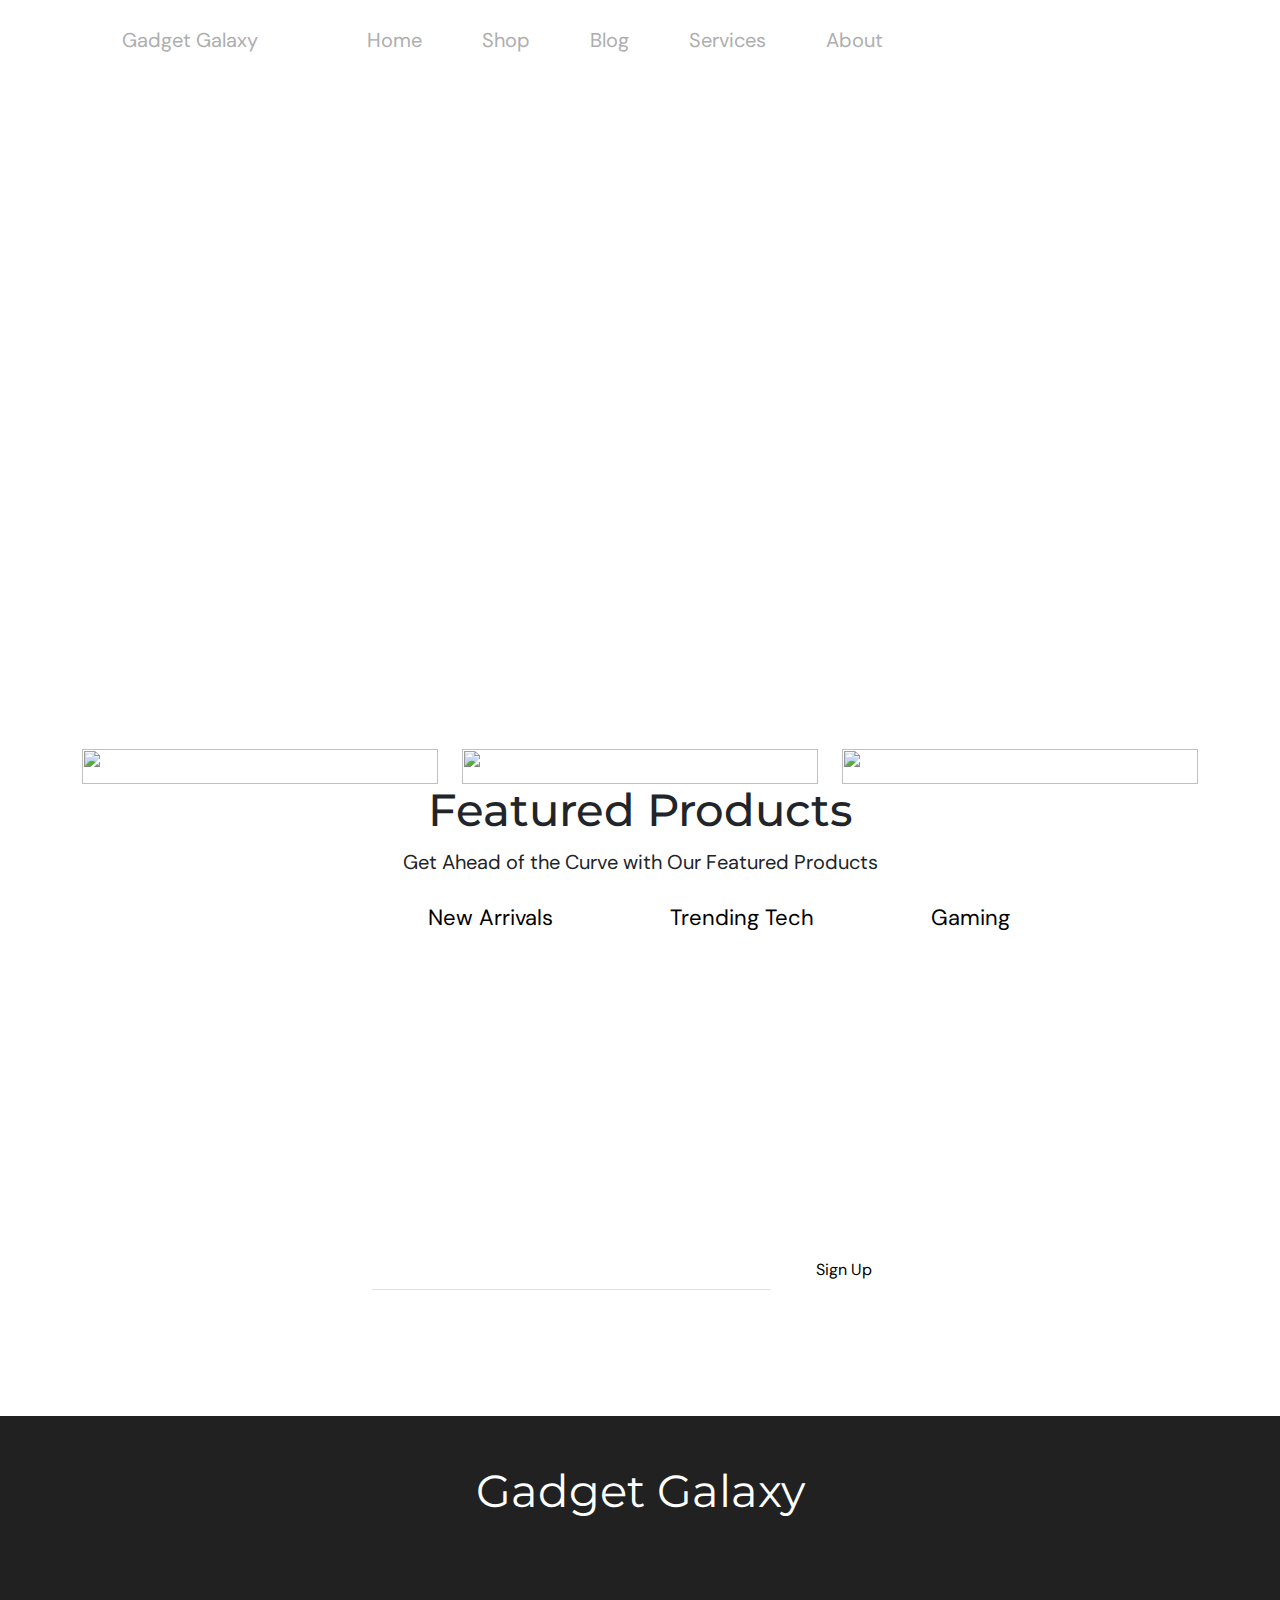
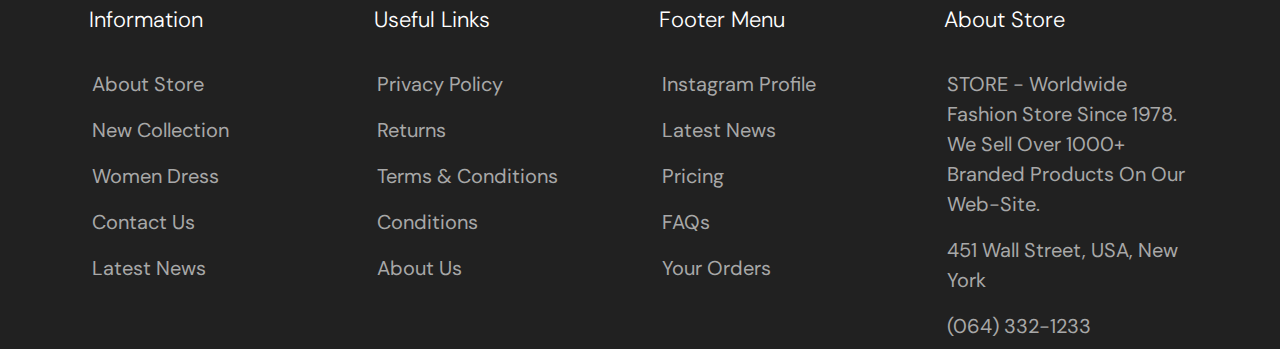
==== index.html @ be68fb48 "first commit" ====
<!doctype html>
<html lang="en">
  <head>
    <meta charset="utf-8">
    <meta name="viewport" content="width=device-width, initial-scale=1">
    <title>gadget_galaxy</title>
    <!-- bootstrap css -->
    <link href="https://cdn.jsdelivr.net/npm/bootstrap@5.3.3/dist/css/bootstrap.min.css" rel="stylesheet" integrity="sha384-QWTKZyjpPEjISv5WaRU9OFeRpok6YctnYmDr5pNlyT2bRjXh0JMhjY6hW+ALEwIH" crossorigin="anonymous">
    <!-- font awesome css -->
    <link rel="stylesheet" href="https://cdnjs.cloudflare.com/ajax/libs/font-awesome/6.5.2/css/all.min.css" integrity="sha512-SnH5WK+bZxgPHs44uWIX+LLJAJ9/2PkPKZ5QiAj6Ta86w+fsb2TkcmfRyVX3pBnMFcV7oQPJkl9QevSCWr3W6A==" crossorigin="anonymous" referrerpolicy="no-referrer" />
    <!-- owl carousel css -->
    <link rel="stylesheet" href="https://cdnjs.cloudflare.com/ajax/libs/OwlCarousel2/2.3.4/assets/owl.carousel.min.css" integrity="sha512-tS3S5qG0BlhnQROyJXvNjeEM4UpMXHrQfTGmbQ1gKmelCxlSEBUaxhRBj/EFTzpbP4RVSrpEikbmdJobCvhE3g==" crossorigin="anonymous" referrerpolicy="no-referrer" />
    <link rel="stylesheet" href="https://cdnjs.cloudflare.com/ajax/libs/OwlCarousel2/2.3.4/assets/owl.theme.default.min.css" integrity="sha512-sMXtMNL1zRzolHYKEujM2AqCLUR9F2C4/05cdbxjjLSRvMQIciEPCQZo++nk7go3BtSuK9kfa/s+a4f4i5pLkw==" crossorigin="anonymous" referrerpolicy="no-referrer" />
    <!-- mega menu css -->
    <link rel="stylesheet" href="css/mega_menu.css">
    <!-- main css -->
    <link rel="stylesheet" href="css/stylesheet.css">
  </head>
  <body>
    <div id="main">
        <div class="hero-page">
          
          <div id="myOverlay" class="header-overlay">
            <div class="overlay-close-btn" onclick="closeSearch()">
              <span>X</span>
            </div>
            <div class="overlay-content">
              <div class="container-fluid">
                <form class="d-flex overlay-search" role="search">
                  <input class="form-control me-2" type="search" placeholder="Search for products" aria-label="Search">
                  <button class="btn btn-outline-success basic-button" type="submit">Search</button>
                </form>
              </div>
            </div>
          </div>

          <header class="header">
            <div class="container">
             <div class="basic-menu-custom">
              <div class="row">
                <div class="menu col-9">
                  <nav class="nav-custom">
                    <ul>
                      <li><a href="index.html">Gadget Galaxy</a></li>
                      <li><a href="index.html">Home</a></li>
                      <li class="mega-drop-down" style="z-index: 50;"><a href="#">Shop</a>
                        <div class="animated fadeIn mega-menu ">
                          <div class="mega-menu-wrap">
                            <div class="container">
                             <div class="mega-menu-content-wrapper">
                               <div class="row">
                            
                                <div class="col-3 mega-menu-block">
                                  <h4 class="row mega-title">Shop List</h4>
                                <ul class="icon-des nav flex-column">
                                  <li><a href="#">Shop Category</a></li> 
                                  <li><a href="#">Web Cameras</a></li>                                 
                                  <li><a href="#">New Categories</a></li>
                                  <li><a href="#">Games & Videos</a></li>
                                  <li><a href="#">Home Smart</a></li>
                                </ul>
                                </div>
                                <div class="col-3 mega-menu-block">
                              <h4 class="row mega-title">More Pages</h4>
                                <ul class="icon-des nav flex-column">
                                  <li><a href="#">Cart</a></li> 
                                  <li><a href="#">Compare</a></li>                                 
                                  <li><a href="#">Wishlist</a></li>
                                  <li><a href="#">Search</a></li>
                                  <li><a href="#">My Account</a></li>
                                </ul>
                                </div>
                              
                                <div class="col-6 mega-menu-block">
                                <h4 class="row mega-title">Feature</h4>
                                  <div class="mega-menu-image-wrapper">
                                    <img class="img-responsive" src="images/mega_menu_img_02.webp">
                                  </div>
                                </div>


                               </div>
                             </div>
                            </div>
                          </div>	
                        </div>
                      </li>
                      <li><a href="blog.html">Blog</a></li>
                      <li><a href="services.html">Services</a></li>
                      <li><a href="#">About</a></li>
                    </ul>
                  </nav>
                  
                </div>

                <div class="icons col-3">
                  <a href="#" class="search-icon" style="cursor: pointer;" onclick="openSearch()"><i class="fa-solid fa-magnifying-glass"></i></a>
                  <a href="#"><i class="fa-regular fa-heart"></i></a>
                  <a href="#"><i class="fa-solid fa-cart-shopping"></i></a>
                </div>
              </div>
             </div>
             <div class="offcanvas-custom">
              <nav class="navbar">
                <div class="container-fluid">
                  <a class="navbar-brand offcanvas-logo" href="#">Gadget Galaxy</a>
                  <button class="navbar-toggler menu-bar-button" type="button" data-bs-toggle="offcanvas" data-bs-target="#offcanvasNavbar" aria-controls="offcanvasNavbar" aria-label="Toggle navigation">
                    <i class="fa-solid fa-bars" style="color: #ffffff;"></i>
                  </button>
                  <div class="offcanvas offcanvas-end" tabindex="-1" id="offcanvasNavbar" aria-labelledby="offcanvasNavbarLabel">
                    <div class="offcanvas-header">
                      <h5 class="offcanvas-title" id="offcanvasNavbarLabel">Menu</h5>
                      <button type="button" class="btn-close" data-bs-dismiss="offcanvas" aria-label="Close"></button>
                    </div>
                    <div class="offcanvas-body offcanvas-body-custom">
                      <ul class="navbar-nav justify-content-end flex-grow-1 pe-3">
                        <li class="nav-item">
                          <a class="nav-link active" aria-current="page" href="#">Home</a>
                        </li>
                        <li class="nav-item">
                          <a class="nav-link active" href="#">Shop</a>
                        </li>
                        <li class="nav-item">
                          <a class="nav-link active" href="#">Blog</a>
                        </li>
                        <li class="nav-item">
                          <a class="nav-link active" href="#">Pages</a>
                        </li>
                        <li class="nav-item">
                          <a class="nav-link active" href="#">About</a>
                        </li>
                        <li><a href="#" class="search-icon" style="cursor: pointer;" onclick="openSearch()"><i class="fa-solid fa-magnifying-glass"></i> Search</a>
                        </li>
                        <li><a href="#"><i class="fa-regular fa-heart"></i>Wishlist</a>
                        </li>
                        <li><a href="#"><i class="fa-solid fa-cart-shopping"></i>Cart Items</a>
                        </li>
                      </ul>
                      <!-- <form class="d-flex mt-3" role="search">
                        <input class="form-control me-2" type="search" placeholder="Search" aria-label="Search">
                        <button class="btn btn-outline-success" type="submit">Search</button>
                      </form> -->
                    </div>
                  </div>
                </div>
              </nav>
             </div>
            </div>
          </header>


          <!-- <div class="banner">
            <div class="container">
              <div class="row">
                <div class="banner-block col-6">
                  <div class="banner-block-wrapper first-banner-wrapper">
                    <img src="images/banner_01.png" alt="">
                  </div>
                </div>
                <div class="banner-block col-6">
                  <div class="banner-block-wrapper second-banner-wrapper">
                    <img src="images/banner_02.png" alt="">
                  </div>
                </div>
              </div>
            </div>
          </div> -->


          <div class="big-heading ">
            <div class="container">
              <div class="row d-flex justify-content-center">
                <div class="big-heading-block">
                  <h2 class="first-big-heading">Unleash</h2>
                </div>
              </div>
              <div class="row d-flex justify-content-center">
                <div class="big-heading-block ">
                  <h2 class="second-big-heading">Innovation</h2>
                </div>
              </div>
            </div>
          </div>



        </div>

        <section class="categories mt-5">
          <div class="container">
            <div class="row">
              <div class="categories-block col-xl-4 col-lg-4 col-md-4 col-sm-4 col-xs-12">
                <div class="categories-block-wrapper">
                  <img src="images/categories_01.jpg" alt="">
                  <div class="categories-block-overlay">
                    <a href="#">
                      <h5>Mobile & Accessories</h5>
                      <span>View More</span>
                    </a>
                  </div>
                </div>
              </div>
              <div class="categories-block col-xl-4 col-lg-4 col-md-4 col-sm-4 col-xs-12">
                <div class="categories-block-wrapper">
                  <img src="images/categories_02.jpg" alt="">
                  <div class="categories-block-overlay">
                  <a href="#">
                      <h5>Audio & Headphones</h5>
                      <span>View More</span>
                  </a>
                  </div>
                </div>
              </div>
              <div class="categories-block col-xl-4 col-lg-4 col-md-4 col-sm-4 col-xs-12">
                <div class="categories-block-wrapper">
                  <img src="images/categories_4.jpg" alt="">
                  <div class="categories-block-overlay">
                    <a href="#">
                      <h5>Cameras & Photography</h5>
                      <span>View More</span>
                    </a>
                  </div>
                </div>
              </div>
            </div>
          </div>
        </section>

        <section class="featured-products">
          <div class="container">
            <div class="row d-flex justify-content-center">
              <div class="featured-heading">
                <h5>Featured Products</h5>
                <span>Get Ahead of the Curve with Our Featured Products</span>
              </div>
            </div>
            <div class="nav-wrapper mx-md-10 mb-lg-8 mb-5 featured-nav-custom">
              <ul class="nav nav-fill d-none d-lg-flex nav-line-bottom nav-pills" id="pills-tab" role="tablist">
                 <li class="nav-item" role="presentation">
                    <a class="nav-link active" id="pills-company-tab" data-bs-toggle="pill" href="#pills-company" role="tab" aria-controls="pills-company" aria-selected="true">
                      New Arrivals
                    </a>
                 </li>
                 <li class="nav-item" role="presentation">
                    <a class="nav-link" id="pills-commitments-tab" data-bs-toggle="pill" href="#pills-commitments" type="button" role="tab" aria-controls="pills-commitments" aria-selected="false" tabindex="-1">
                      Trending Tech
                    </a>
                 </li>
                 <li class="nav-item" role="presentation">
                    <a class="nav-link" id="pills-team-tab" data-bs-toggle="pill" href="#pills-team" type="button" role="tab" aria-controls="pills-team" aria-selected="false" tabindex="-1">
                      Gaming
                    </a>
                 </li>
              </ul>
            </div>


            <div class="tab-content tab-custom" id="pills-tabContentOne">

              <div class="tab-pane fade active show new-arrival-tab" id="pills-company" role="tabpanel" aria-labelledby="pills-company-tab" tabindex="0">
                <div class="row align-items-center gy-5">
                  <div class="owl-carousel owl-theme owl-custom">
                    <div class="item">
                      <div class="new-arrivals-block ">
                        <img src="images/new_arrivals_01.jpg" alt="">
                      </div>
                    </div>
                    <div class="item">
                      <div class="new-arrivals-block new-top">
                        <img src="images/new_arrivals_02.gif" alt="">
                      </div>
                    </div>
                    <div class="item">
                      <div class="new-arrivals-block">
                        <img src="images/new_arrivals_03.jpg" alt="">
                      </div>
                    </div>
                    <div class="item">
                      <div class="new-arrivals-block">
                        <img src="images/new_arrivals_04.jpg" alt="">
                      </div>
                    </div>
                    <div class="item">
                      <div class="new-arrivals-block">
                        <img src="images/new_arrivals_05.jpg" alt="">
                      </div>
                    </div>
                    <div class="item">
                      <div class="new-arrivals-block">
                        <img src="images/new_arrivals_06.jpg" alt="">
                      </div>
                    </div>
                    <div class="item">
                      <div class="new-arrivals-block">
                        <img src="images/new_arrivals_07.jpg" alt="">
                      </div>
                    </div>
                    <div class="item">
                      <div class="new-arrivals-block">
                        <img src="images/new_arrivals_08.jpg" alt="">
                      </div>
                    </div>
                  </div>
                </div>
              </div>



              <div class="tab-pane fade trending-tab" id="pills-commitments" role="tabpanel" aria-labelledby="pills-commitments-tab" tabindex="0">
                <div class="owl-carousel owl-theme owl-custom-trending">
                  <div class="item">
                    <div class="trending-block">
                      <div class="trending-image-wrapper">
                        <img src="images/trending_01.jpg" alt="">
                      </div>
                      <div class="trending-overlay">
                        <button type="button" class="btn" data-bs-toggle="tooltip" data-bs-placement="left" data-bs-title="Add to wishlist">
                          <i class="fa-regular fa-heart"></i>
                        </button>
                        <button type="button" class="btn" data-bs-toggle="tooltip" data-bs-placement="left" data-bs-title="Quick view">
                          <i class="fa-solid fa-magnifying-glass-plus"></i>
                        </button>
                        <button type="button" class="btn" data-bs-toggle="tooltip" data-bs-placement="left" data-bs-title="Add to cart">
                          <i class="fa-solid fa-cart-shopping"></i>
                        </button>
                      </div>
                      <div class="trending-text">
                        <h5>Graphics Pad</h5>
                      </div>
                    </div>
                  </div>
                  <div class="item">
                    <div class="trending-block">
                      <div class="trending-image-wrapper">
                        <img src="images/trending_02.jpg" alt="">
                      </div>
                      <div class="trending-overlay">
                        <button type="button" class="btn" data-bs-toggle="tooltip" data-bs-placement="left" data-bs-title="Add to wishlist">
                          <i class="fa-regular fa-heart"></i>
                        </button>
                        <button type="button" class="btn" data-bs-toggle="tooltip" data-bs-placement="left" data-bs-title="Quick view">
                          <i class="fa-solid fa-magnifying-glass-plus"></i>
                        </button>
                        <button type="button" class="btn" data-bs-toggle="tooltip" data-bs-placement="left" data-bs-title="Add to cart">
                          <i class="fa-solid fa-cart-shopping"></i>
                        </button>
                      </div>
                      <div class="trending-text">
                        <h5>Gaming Console</h5>
                      </div>
                    </div>
                  </div>
                  <div class="item">
                    <div class="trending-block">
                      <div class="trending-image-wrapper">
                        <img src="images/trending_03.jpg" alt="">
                      </div>
                      <div class="trending-overlay">
                        <button type="button" class="btn" data-bs-toggle="tooltip" data-bs-placement="left" data-bs-title="Add to wishlist">
                          <i class="fa-regular fa-heart"></i>
                        </button>
                        <button type="button" class="btn" data-bs-toggle="tooltip" data-bs-placement="left" data-bs-title="Quick view">
                          <i class="fa-solid fa-magnifying-glass-plus"></i>
                        </button>
                        <button type="button" class="btn" data-bs-toggle="tooltip" data-bs-placement="left" data-bs-title="Add to cart">
                          <i class="fa-solid fa-cart-shopping"></i>
                        </button>
                      </div>
                      <div class="trending-text">
                        <h5>VR Box</h5>
                      </div>
                    </div>
                  </div>
                  <div class="item">
                    <div class="trending-block">
                      <div class="trending-image-wrapper">
                        <img src="images/trending_04.png" alt="">
                      </div>
                      <div class="trending-overlay">
                        <button type="button" class="btn" data-bs-toggle="tooltip" data-bs-placement="left" data-bs-title="Add to wishlist">
                          <i class="fa-regular fa-heart"></i>
                        </button>
                        <button type="button" class="btn" data-bs-toggle="tooltip" data-bs-placement="left" data-bs-title="Quick view">
                          <i class="fa-solid fa-magnifying-glass-plus"></i>
                        </button>
                        <button type="button" class="btn" data-bs-toggle="tooltip" data-bs-placement="left" data-bs-title="Add to cart">
                          <i class="fa-solid fa-cart-shopping"></i>
                        </button>
                      </div>
                      <div class="trending-text">
                        <h5>Drone Camera</h5>
                      </div>
                    </div>
                  </div>

                  <div class="item">
                    <div class="trending-block">
                      <div class="trending-image-wrapper">
                        <img src="images/trending_05.jpg" alt="">
                      </div>
                      <div class="trending-overlay">
                        <button type="button" class="btn" data-bs-toggle="tooltip" data-bs-placement="left" data-bs-title="Add to wishlist">
                          <i class="fa-regular fa-heart"></i>
                        </button>
                        <button type="button" class="btn" data-bs-toggle="tooltip" data-bs-placement="left" data-bs-title="Quick view">
                          <i class="fa-solid fa-magnifying-glass-plus"></i>
                        </button>
                        <button type="button" class="btn" data-bs-toggle="tooltip" data-bs-placement="left" data-bs-title="Add to cart">
                          <i class="fa-solid fa-cart-shopping"></i>
                        </button>
                      </div>
                      <div class="trending-text">
                        <h5>Drone Camera</h5>
                      </div>
                    </div>
                  </div>

                  <div class="item">
                    <div class="trending-block">
                      <div class="trending-image-wrapper">
                        <img src="images/trending_06.jpg" alt="">
                      </div>
                      <div class="trending-overlay">
                        <button type="button" class="btn" data-bs-toggle="tooltip" data-bs-placement="left" data-bs-title="Add to wishlist">
                          <i class="fa-regular fa-heart"></i>
                        </button>
                        <button type="button" class="btn" data-bs-toggle="tooltip" data-bs-placement="left" data-bs-title="Quick view">
                          <i class="fa-solid fa-magnifying-glass-plus"></i>
                        </button>
                        <button type="button" class="btn" data-bs-toggle="tooltip" data-bs-placement="left" data-bs-title="Add to cart">
                          <i class="fa-solid fa-cart-shopping"></i>
                        </button>
                      </div>
                      <div class="trending-text">
                        <h5>Drone Camera</h5>
                      </div>
                    </div>
                  </div>

                  <div class="item">
                    <div class="trending-block">
                      <div class="trending-image-wrapper">
                        <img src="images/trending_07.jpg" alt="">
                      </div>
                      <div class="trending-overlay">
                        <button type="button" class="btn" data-bs-toggle="tooltip" data-bs-placement="left" data-bs-title="Add to wishlist">
                          <i class="fa-regular fa-heart"></i>
                        </button>
                        <button type="button" class="btn" data-bs-toggle="tooltip" data-bs-placement="left" data-bs-title="Quick view">
                          <i class="fa-solid fa-magnifying-glass-plus"></i>
                        </button>
                        <button type="button" class="btn" data-bs-toggle="tooltip" data-bs-placement="left" data-bs-title="Add to cart">
                          <i class="fa-solid fa-cart-shopping"></i>
                        </button>
                      </div>
                      <div class="trending-text">
                        <h5>Drone Camera</h5>
                      </div>
                    </div>
                  </div>
                </div>
              </div>
              <div class="tab-pane fade gaming-tab" id="pills-team" role="tabpanel" aria-labelledby="pills-team-tab" tabindex="0">
                 <div class="row">
                  <div class="gamimg-block col-3">
                    <div class="gaming-wrapper">
                      <img src="images/gaming_01.png" alt="">
                    </div>
                  </div>
                  <div class="gamimg-block col-3">
                    <div class="gaming-wrapper">
                      <img src="images/gaming_02.png" alt="">
                    </div>
                  </div>
                  <div class="gamimg-block col-3">
                    <div class="gaming-wrapper">
                      <img src="images/gaming_03.png" alt="">
                    </div>
                  </div>
                  <div class="gamimg-block col-3">
                    <div class="gaming-wrapper">
                      <img src="images/gaming_04.png" alt="">
                    </div>
                  </div>
                 </div>
                 <div class="row">
                  <div class="gamimg-block col-3">
                    <div class="gaming-wrapper">
                      <img src="images/gaming_05.png" alt="">
                    </div>
                  </div>
                  <div class="gamimg-block col-3">
                    <div class="gaming-wrapper">
                      <img src="images/gaming_06.png" alt="">
                    </div>
                  </div>
                  <div class="gamimg-block col-3">
                    <div class="gaming-wrapper">
                      <img src="images/gaming_07.png" alt="">
                    </div>
                  </div>
                  <div class="gamimg-block col-3">
                    <div class="gaming-wrapper">
                      <img src="images/gaming_08.png" alt="">
                    </div>
                  </div>
                 </div>
              </div>
            </div>



          </div>
        </section>

        <section class="newsletter mb-5">
          <div class="container">
            <div class="row d-flex justify-content-center">
              <div class="newsletter-block">
                <div class="newsletter-heading">
                  <h5>Connect To Gadget Galaxy</h5>
                  <h3>Join Our Newsletter</h3>
                  <span>Hey you, sign up it only takes a second to be the first to find out about our latest news and promotions…</span>
                </div>
                <nav class="navbar newsletter-nav mt-3">
                  <div class="container-fluid">
                    <form class="d-flex sign-up-custom" role="search">
                      <input class="form-control me-2" type="search" placeholder="Your email address" aria-label="Search">
                      <button class="btn" type="submit">Sign Up</button>
                    </form>
                  </div>
                </nav>
              </div>
            </div>
          </div>
        </section>


        <footer class="footer">
          <div class="container">
            <div class="row d-flex justify-content-center">
              <div class="footer-heading mt-5 mb-5">
                <h3>Gadget Galaxy</h3>
                <a href="#">
                  <i class="fa-brands fa-facebook-f"></i>
                  <i class="fa-brands fa-x-twitter"></i>
                  <i class="fa-brands fa-pinterest-p"></i>
                  <i class="fa-regular fa-envelope"></i>
                  <i class="fa-brands fa-linkedin-in"></i>
                </a>
              </div>
            </div>
            <div class="row">

              
              <div class="footer-block col-xl-3 col-lg-3 col-md-3 col-sm-3 col-xs-6">
                  <h5>Information</h5>
                  <ul class="nav flex-column">
                    <li class="nav-item mb-2"><a href="#" class="nav-link p-0">about store</a></li>
                    <li class="nav-item mb-2"><a href="#" class="nav-link p-0">new collection</a></li>
                    <li class="nav-item mb-2"><a href="#" class="nav-link p-0">women dress</a></li>
                    <li class="nav-item mb-2"><a href="#" class="nav-link p-0">contact us</a></li>
                    <li class="nav-item mb-2"><a href="#" class="nav-link p-0">latest news</a></li>
                  </ul>
              </div>


              <div class="footer-block col-xl-3 col-lg-3 col-md-3 col-sm-3 col-xs-6">
                  <h5>useful links</h5>
                  <ul class="nav flex-column">
                    <li class="nav-item mb-2"><a href="#" class="nav-link p-0">privacy policy</a></li>
                    <li class="nav-item mb-2"><a href="#" class="nav-link p-0">returns</a></li>
                    <li class="nav-item mb-2"><a href="#" class="nav-link p-0">terms &amp; conditions</a></li>
                    <li class="nav-item mb-2"><a href="#" class="nav-link p-0">conditions</a></li>
                    <li class="nav-item mb-2"><a href="#" class="nav-link p-0">About us</a></li>
                  </ul>
              </div>


              <div class="footer-block col-xl-3 col-lg-3 col-md-3 col-sm-3 col-xs-6">
                  <h5>footer menu</h5>
                  <ul class="nav flex-column">
                    <li class="nav-item mb-2"><a href="#" class="nav-link p-0">instagram profile</a></li>
                    <li class="nav-item mb-2"><a href="#" class="nav-link p-0">latest news</a></li>
                    <li class="nav-item mb-2"><a href="#" class="nav-link p-0">Pricing</a></li>
                    <li class="nav-item mb-2"><a href="#" class="nav-link p-0">FAQs</a></li>
                    <li class="nav-item mb-2"><a href="#" class="nav-link p-0">your orders</a></li>
                  </ul>
              </div>


              <div class="footer-block col-xl-3 col-lg-3 col-md-3 col-sm-3 col-xs-6">
                  <h5>about store</h5>
                  <ul class="nav flex-column">
                    <li class="nav-item mb-2"><a href="#" class="nav-link p-0">STORE - worldwide fashion store since 1978. We sell over 1000+ branded products on our web-site.</a></li>
                    <li class="nav-item mb-2"><a href="#" class="nav-link p-0"><i class="fa-solid fa-location-dot"></i> 451 Wall Street, USA, New York</a></li>
                    <li class="nav-item mb-2"><a href="#" class="nav-link p-0"> <i class="fa-brands fa-whatsapp"></i>  (064) 332-1233</a></li>
                  </ul>
              </div>
            </div>
          </div>
        </footer>


        










    </div>
    <!-- jquery -->
    <script src="https://cdnjs.cloudflare.com/ajax/libs/jquery/3.7.1/jquery.min.js" integrity="sha512-v2CJ7UaYy4JwqLDIrZUI/4hqeoQieOmAZNXBeQyjo21dadnwR+8ZaIJVT8EE2iyI61OV8e6M8PP2/4hpQINQ/g==" crossorigin="anonymous" referrerpolicy="no-referrer"></script>
    <!-- owl carousel js -->
    <script src="https://cdnjs.cloudflare.com/ajax/libs/OwlCarousel2/2.3.4/owl.carousel.min.js" integrity="sha512-bPs7Ae6pVvhOSiIcyUClR7/q2OAsRiovw4vAkX+zJbw3ShAeeqezq50RIIcIURq7Oa20rW2n2q+fyXBNcU9lrw==" crossorigin="anonymous" referrerpolicy="no-referrer"></script>
    <!-- bootstrap js -->
    <script src="https://cdn.jsdelivr.net/npm/bootstrap@5.3.3/dist/js/bootstrap.bundle.min.js" integrity="sha384-YvpcrYf0tY3lHB60NNkmXc5s9fDVZLESaAA55NDzOxhy9GkcIdslK1eN7N6jIeHz" crossorigin="anonymous"></script>
    <!-- gsap -->
    <script src="https://cdnjs.cloudflare.com/ajax/libs/gsap/3.12.5/gsap.min.js" integrity="sha512-7eHRwcbYkK4d9g/6tD/mhkf++eoTHwpNM9woBxtPUBWm67zeAfFC+HrdoE2GanKeocly/VxeLvIqwvCdk7qScg==" crossorigin="anonymous" referrerpolicy="no-referrer"></script>
    <!-- main js -->
    <script src="js/script.js"></script>
  </body>
</html>
---- css/mega_menu.css ----
.clearfix:after,
.clearfix:before {
  content: '';
  display: table
}

.clearfix:after {
  clear: both;
  display: block
}
ul{
	list-style:none;
	margin: 0;
	padding: 0;
}
a, a:hover, a.active, a:active, a:visited, a:focus{
	color:#fefefe;
	text-decoration:none;
}
.content{
	margin: 50px 100px 0px 100px;
}

.exo-menu{
	width: 100%;
	float: left;
	list-style: none;
	position:relative;
	background: #23364B;
}
.exo-menu > li {	
  display: inline-block;
}
.exo-menu > li > a{
	color: #ccc;
	text-decoration: none;
	text-transform: uppercase;
	border-right: 1px #365670 dotted;
	-webkit-transition: color 0.2s linear, background 0.2s linear;
	-moz-transition: color 0.2s linear, background 0.2s linear;
	-o-transition: color 0.2s linear, background 0.2s linear;
	transition: color 0.2s linear, background 0.2s linear;
}
.exo-menu > li > a.active,
.exo-menu > li > a:hover,
li.drop-down ul > li > a:hover{
	background:#009FE1;
	color:#fff;
}
.exo-menu i {
  float: left;
  font-size: 18px;
  margin-right: 6px;
  line-height: 20px !important;
}
li.drop-down,
.flyout-right,
.flyout-left{position:relative;}
li.drop-down:before {
  content: "\f103";
  color: #fff;
  font-family: FontAwesome;
  font-style: normal;
  display: inline;
  position: absolute;
  right: 6px;
  top: 20px;
  font-size: 14px;
}
li.drop-down>ul{
	left: 0px;
	min-width: 230px;

}
.drop-down-ul{display:none;}
.flyout-right>ul,
.flyout-left>ul{
  top: 0;
  min-width: 230px;
  display: none;
  border-left: 1px solid #365670;
  }

li.drop-down>ul>li>a,
.flyout-right ul>li>a ,
.flyout-left ul>li>a {
	color: #fff;
	display: block;
	padding: 20px 22px;
	text-decoration: none;
	background-color: #365670;
	border-bottom: 1px dotted #547787;
	-webkit-transition: color 0.2s linear, background 0.2s linear;
	-moz-transition: color 0.2s linear, background 0.2s linear;
	-o-transition: color 0.2s linear, background 0.2s linear;
	transition: color 0.2s linear, background 0.2s linear;
}
.flyout-right ul>li>a ,
.flyout-left ul>li>a {
	border-bottom: 1px dotted #B8C7BC;
}


/*Flyout Mega*/
.flyout-mega-wrap {
	top: 0;
	right: 0;
	left: 100%;
	width: 100%;
	display:none;
	height: 100%;
	padding: 15px;
	min-width: 742px;

}
h4.row.mega-title {
  color:#eee;
  margin-top: 0px;
  font-size: 14px;
  padding-left: 15px;
  padding-bottom: 13px;
 }
.flyout-mega ul > li > a {
  font-size: 90%;
  line-height: 25px;
  color: #fff;
  font-family: inherit;
}
.flyout-mega ul > li > a:hover,
.flyout-mega ul > li > a:active,
.flyout-mega ul > li > a:focus{
  text-decoration: none;
  background-color: transparent !important;
  color: #ccc !important
}
/*mega menu*/

.mega-menu {
  left: 0;
  right: 0;
  padding: 15px;
  display:none;
  padding-top: 0;
  min-height: 100%;

}
h4.row.mega-title {
  color: #eee;
  margin-top: 0px;
  font-size: 14px;
  padding-left: 15px;
  padding-bottom: 13px;
  text-transform: uppercase;
  padding-top: 15px;
}
.mega-menu ul li a {
  line-height: 25px;
  font-size: 90%;
  display: block;
}
ul.stander li a {
    padding: 3px 0px;
}

ul.description li {
    padding-bottom: 12px;
    line-height: 8px;
}

ul.description li span {
    color: #ccc;
    font-size: 85%;
}
a.view-more{
  border-radius: 1px;
  margin-top:15px;
  background-color: #009FE1;
  padding: 2px 10px !important;
  line-height: 21px !important;
  display: inline-block !important;
}
a.view-more:hover{
	color:#fff;
	background:#0DADEF;
}
ul.icon-des li a i {
    color: #fff;
    width: 35px;
    height: 35px;
    border-radius: 50%;
    text-align: center;
    background-color: #009FE1;
    line-height: 35px !important;
}

ul.icon-des li {
    width: 100%;
    display: table;
    margin-bottom: 11px;
}
/*Blog DropDown*/
.Blog{
	left:0;
	display:none;
	color:#fefefe;
	padding-top:15px;
	background:#547787;
	padding-bottom:15px;
}
.Blog .blog-title{
	color:#fff;
	font-size:15px;
	text-transform:uppercase;

}
.Blog .blog-des{
	color:#ccc;
	font-size:90%;
	margin-top:15px;
}
.Blog a.view-more{
	margin-top:0px;
}
/*Images*/
.Images{
	left:0;
   width:100%;
	 display:none;
	color:#fefefe;
	padding-top:15px;
	background:#547787;
	padding-bottom:15px;
}
.Images h4 {
  font-size: 15px;
  margin-top: 0px;
  text-transform: uppercase;
}
/*common*/
.flyout-right ul>li>a ,
.flyout-left ul>li>a,
.flyout-mega-wrap,
.mega-menu{
	background-color: #547787;
}

/*hover*/
.Blog:hover,
.Images:hover,
.mega-menu:hover,
.drop-down-ul:hover,
li.flyout-left>ul:hover,
li.flyout-right>ul:hover,
.flyout-mega-wrap:hover,
li.flyout-left a:hover +ul,
li.flyout-right a:hover +ul,
.blog-drop-down >a:hover+.Blog,
li.drop-down>a:hover +.drop-down-ul,
.images-drop-down>a:hover +.Images,
.mega-drop-down a:hover+.mega-menu,
li.flyout-mega>a:hover +.flyout-mega-wrap{
	display:block;
}



.mega-menu-block{
  height: 400px;
}
.mega-menu-block h4{
  color: black !important;
  margin-left: 55px;
  font-size: 25px !important;
  text-transform: capitalize !important;
}
.mega-menu-block ul{
  margin-left: 40px;
}
.mega-menu-block ul li a{
  color: black !important;
  transition: 0.3s;
}
.mega-menu-block ul li a:hover{
  margin-left: 20px;
}
.mega-menu-image-wrapper{
  width: 100%;
  height: 300px;
}
.mega-menu-image-wrapper img{
  width: 94%;
  height: 100%;
  object-fit: cover;
  object-position: center;
}
.flyout-right ul>li>a, .flyout-left ul>li>a, .flyout-mega-wrap, .mega-menu {
  background-color: transparent !important;
}
.mega-menu{
  min-height: 50% !important;
}
.mega-menu-wrap{
  background-color: transparent !important;
}
.mega-menu-content-wrapper{
  background-color: white;
}
---- css/stylesheet.css ----
@import url('https://fonts.googleapis.com/css2?family=Montserrat:ital,wght@0,100..900;1,100..900&display=swap');
@import url('https://fonts.googleapis.com/css2?family=DM+Sans:ital,opsz,wght@0,9..40,100..1000;1,9..40,100..1000&family=Montserrat:ital,wght@0,100..900;1,100..900&display=swap');


body{
    font-family: "DM Sans", sans-serif;
    font-size: 22px;
}
.hero-page{
    width: 100%;
    background-image: url(../images/hero-bg.jpg);
    background-repeat: no-repeat;
    background-position: center;
    background-size: cover;
    height:700px;
    position: relative;
}
.basic-button{
    width: 130px;
    height: auto;
    font-size: 20px;
    border-radius: 0%;
}
.header-overlay{
    display: none;
    width: 100%;
    height: 100%;
    position: fixed;
    left: 0;
    top: 0;
    z-index: 9999;
    background-color: rgba(0, 0, 0, 0.3);
}
.overlay-close-btn{
    position: relative;
    top: 20px;
    left: 90%;
}
.overlay-close-btn span{
    font-size: 60px;
    color: white;
    cursor: pointer;
}
.overlay-content{
    position: relative;
    top: 48%;
    width: 80%;
    text-align: center;
    margin: auto;
}
.overlay-search input{
    max-width: 1080px;
    margin-left: 140px;
    border-radius: 0%;
    background-color: rgba(254, 255, 255, 0.616);
}
.overlay-search::placeholder{
    max-width: 600px;
}
.overlay-search button{
    background-color: white;
    color: black;
    transition: 0.6s;
}
.overlay-search button:hover{
    background-color: black;
    color: white;
    border: white solid 0.5px;
}




.form-control:focus {
    color: var(--bs-body-color);
    background-color: rgba(254, 255, 255, 0.616) !important;
    border: none;
    outline: 0;
    box-shadow: 0 0 0 0.25rem rgba(255, 255, 255, 0);
}
.nav-custom  ul{
    list-style: none;    
    display: flex;
    align-items: center;
    justify-content: flex-end;
    font-family: "DM Sans", sans-serif;
}
.nav-custom ul li{
    margin-top: 25px;
}
.nav-custom Ul li a{
    padding: 0 30px;
    display: flex;
    align-items: center;
    text-decoration: none;
    color: rgb(174, 174, 174);
}
.nav-custom ul li a{
    color: rgb(174, 174, 174);
    font-size: 22px;
    transition: 0.5s;
}
.nav-custom ul li a:hover{
    color: white;
}
.nav-custom li:first-child{
    margin-right: auto;
}
.offcanvas-custom{
    display: none;
}
.icons{
    margin-top: 25px;
}
.icons a{
    color: white;
    text-decoration: none;
}
.icons a i{
    color: rgb(174, 174, 174);
    margin: 10px 0 0 30px;
    font-size: 23px;
    transition: 0.5s;
}
.icons a i:hover{
    color: white;
}
/* .banner{
    position: relative;
    margin-top: 400px;
}
.banner-block-wrapper{
    width: 100%;
    height: 100%;
}
.first-banner-wrapper{
    margin-left: 100px;
}
.second-banner-wrapper{
    margin-left: -100px;
} */
/* .big-heading{
    margin-top: 140px;
} */



.big-heading-block{
    width: 720px;
    height: 140px;
    overflow: hidden;
    text-align: center;
}
.big-heading-block,
 .first-big-heading,
 .second-big-heading{
    color: white;
    font-size: 130px;
    font-family: "Montserrat", sans-serif;
    font-weight: 500;
    transform: translateY(100%);
}

.categories-block-wrapper{
    width: 100%;
    height: 100%;
    position: relative;
    transition: 0.6s;
}
.categories-block-wrapper img{
    width: 100%;
    height: 100%;
    object-fit:cover;
}
.categories-block-overlay{
    display: none;
    width: 100%;
    height: 100%;
    background-color: rgba(0, 0, 0, 0.3);
    position: absolute;
    z-index: 20;
    top: 0%;
    left: 0%;
    transition: 0.6s;
}
.categories-block-overlay a{
    text-decoration: none;
    color: white;
}
.categories-block-overlay a h5{
    color: white;
    font-size: 29px;
    top: 0%;
    position: absolute;
    z-index: 20;
    left: 12%;
    transition: 0.5s;
}
.categories-block-overlay:hover a h5{
    top: 50%;
}
.categories-block-overlay a span{
    position: absolute;
    z-index: 20;
    top: 100%;
    left: 12%;
    transition: 0.5s;
    font-size: 20px
}

.categories-block-overlay:hover a span{
    top: 70%;
}
.categories-block-wrapper:hover .categories-block-overlay{
    display: block;
}






.featured-heading{
    text-align: center;
    margin-bottom: 15px;
}
.featured-heading h5{
    font-size: 50px;
    font-family: "Montserrat", sans-serif;
}
.featured-heading span{
    font-size: 22px;
    font-family: "DM Sans", sans-serif;
}
.featured-nav-custom ul{
    max-width: 700px;
    margin-left: 287px;
}
.featured-heading ul li{
    margin-left: 20px;
}
.featured-nav-custom ul li a{
    border-radius: 0%;
    color: black;
}
.nav-pills .nav-link.active, .nav-pills .show>.nav-link {
    color: black;
    background-color:transparent;
}
.nav-link:focus, .nav-link:hover {
    color:black;
}


.owl-custom{
    position: relative;
}
.item{
    margin-left: 10px;
}
.new-arrivals-block{
    width: 97%;
    height: 100%;
    margin-top: 0;
}
.new-arrivals-block img{
    width: 100%;
    height: 100%;
    object-fit: cover;
}
.new-top{
    margin-top: 15px;
}
.owl-dots{
    display: none;
}
.slider-arrow{
    width: 60px;
    height: 70px;
    position: absolute;
    z-index: 25;
    top: 40%;
    background-position: center;
    background-repeat: no-repeat;
}
.nav-button-prev{
    background-image:url(..//images/arrow-left.png);
    left: -18px;
}
.nav-button-next{
    background-image: url(..//images/arrow-right.png);
    right: -18px;
}

.trending-block{
    width: 100%;
    height: 100%;
    position: relative;
}
.trending-image-wrapper{
    width: 100%;
    height: 320px;
}
.trending-image-wrapper img{
    width: 100% !important;
    height:100%;
    object-fit: cover;
}
.trending-overlay{
    position: absolute;
    z-index: 25;
    top: 0%;
    right: -10%;
    max-width: 20px;
    transition: 0.5s;
}
.trending-block:hover .trending-overlay{
    right: 10%;
}
.btn{
    --bs-btn-border-color: transparent;
}
.trending-text{
    width: 100%;
    height:40px;
}
.trending-text h5{
    position: absolute;
    top: 100%;
    left: 12%;
    transition: 0.5s;
}
.trending-block:hover .trending-text h5{
    top: 88%;
}
.gaming-wrapper{
    width: 90%;
    height: 100%;
}
.gaming-wrapper img{
    width: 100%;
    height: 100%;
    object-fit: cover;
}
.gaming-tab{
    margin-top: -55.5px;
}
.new-arrival-tab{
    margin: 48.5px 0;
}
.trending-tab{
    margin:40px 0;
}
.owl-custom-trending{
    margin-top: 100px;
}
.newsletter{
    background: url(..//images/newsletter_bg_01.jpg);
    background-position: bottom;
    background-repeat: no-repeat;
    background-size: cover;
}
.newsletter-block{
    margin: 70px 0;
    max-width: 700px;
}
.newsletter-heading{
    color: white;
    text-align: center;
}
.newsletter-heading h5{
    font-size: 26px;
    line-height: 1;
    font-weight: 300;
}
.newsletter-heading h3{
    font-size: 50px;
    line-height: 1;
    text-transform: capitalize;
    font-weight: 400;
    font-family: "Montserrat", sans-serif;
}
.newsletter-heading span{
    font-size: 18px;
    line-height: 2;
}
.sign-up-custom {
    margin: 0 auto;
}
.sign-up-custom input {
    width: 400px;
    background-color: transparent !important;
    border-radius: 0%;
    border-top-color: transparent !important;
    border-left-color: transparent !important;
    border-right-color: transparent !important;
}

.sign-up-custom input{
    width: 400px;
    background-color: transparent !important;
    border-radius: 0%;
    border-top-color:transparent !important ;
    border-left-color:transparent !important ;
    border-right-color:transparent !important ;
}
.sign-up-custom input:hover{
    background-color: transparent !important;
    border-bottom-color: white !important;

}
.sign-up-custom ::placeholder{
    max-width: 240px;
    color: #fff;
}
.sign-up-custom button{
    background-color: white;
    color: black;
    width: 130px;
    height: 40px;
    border-radius: 0%;
    transition: 0.6s;
}
.sign-up-custom button:hover{
    background-color: black;
    color: white;
    border: white 1px solid;
}
.form-control:focus {
    color: var(--bs-body-color);
    background-color:transparent !important;
    border:none !important;
    outline: 0;
    box-shadow: none !important
}


.footer{
    background-color: rgb(33, 33, 33);
    color: white;
}
.footer-heading{
    max-width: 400px;
    text-align: center;
}
.footer-heading h3{
    font-size: 50px;
    font-weight: 400;
    font-family: "Montserrat", sans-serif;
}
.footer-heading a{
    text-decoration: none;
}
.footer-heading a i{
    font-size: 20px;
    color: #a8a8a8;
    margin-left: 10px;
}
.footer-heading a i:hover{
    color: white;
}
.footer-block h5{
    text-transform: capitalize;
    font-size: 25px;
    font-weight: 300;
    margin-left: 7px;
}
.footer-block ul{
    margin-top: 28px;
}
.footer-block ul li{
    margin-left: 10px;
    color: #a8a8a8;
}
.footer-block ul li a{
    text-decoration: none;
    color: #a8a8a8;
    text-transform: capitalize;
    margin-top: 8px;
}
.footer-block ul li a:hover{
    color: white;
}










/*responsive*/
 @media (min-width:767px){
	.exo-menu > li > a{
	display:block;
	padding: 20px 22px;
 }
.mega-menu, .flyout-mega-wrap, .Images, .Blog,.flyout-right>ul,
.flyout-left>ul, li.drop-down>ul{
		position:absolute;
}
 .flyout-right>ul{
	left: 100%;
	}
	.flyout-left>ul{
	right: 100%;
}
 }
@media (max-width:767px){

	.exo-menu {
		min-height: 58px;
		background-color: #23364B;
		width: 100%;
	}
	
	.exo-menu > li > a{
		width:100% ;
	    display:none ;
	
	}
	.exo-menu > li{
		width:100%;
	}
	.display.exo-menu > li > a{
	  display:block ;
	  	padding: 20px 22px;
	}
	
.mega-menu, .Images, .Blog,.flyout-right>ul,
.flyout-left>ul, li.drop-down>ul{
		position:relative;
}

}
a.toggle-menu{
    position: absolute;
    right: 0px;
    padding: 20px;
    font-size: 27px;
    background-color: #ccc;
    color: #23364B;
    top: 0px;
}
.blink-soft {
  animation: blinker 1.5s linear infinite;
}
@keyframes blinker {
  50% {
    opacity: 0;
  }
}
.visit-my-blog {
    background: #379fe1;
}






@media (max-width:1440px) {
    .gaming-tab {
        margin-bottom: 0px;
    }

    .nav-custom ul li a{
        font-size: 20px;
    }
    .nav-custom li:first-child {
        margin-left: 10px;
    }
    .big-heading-block,
     .first-big-heading, 
     .second-big-heading {
        font-size: 100px;
    }
    .featured-heading h5 {
        font-size: 45px;
    }
    .featured-heading span {
        font-size: 20px;
    }
    .featured-nav-custom ul li a{
        font-size: 22px;
    }
    .newsletter-heading h5 {
        font-size: 24px;
    }
    .newsletter-heading h3{
        font-size: 45px;
    }
    .newsletter-heading span{
        font-size: 20px;
    }
    .footer-heading h3{
        font-size: 45px;
    }
    .footer-block h5 {
        font-size: 22px;
    }
    .footer-block ul li a{
        font-size: 20px;
    }
    .icons a i{
        font-size: 20px;
    }
}
@media (max-width:1024px) {
    .hero-page{
        height: 600px;
    }    
    .nav-custom ul li a {
        font-size: 18px;
    }
    .icons a i {
        font-size: 18px;
    }
    .big-heading-block, .first-big-heading, .second-big-heading {
        font-size: 90px;
    }
    .big-heading-block {
        height: 120px;
    }
    .categories-block-overlay a h5 {
        font-size: 22px;
    }
    .categories-block-overlay a span {
        font-size: 18px;
    }
    .featured-heading h5 {
        font-size: 37px;
    }
    .featured-heading span {
        font-size: 18px;
    }
    .featured-nav-custom ul {
        margin-left: 97px;
    }
    .newsletter-block {
        margin: 70px 0 40px 0;
    }
    .newsletter-heading h5 {
        font-size: 20px;
    }
    .newsletter-heading h3 {
        font-size: 35px;
    }
    .newsletter-heading span {
        font-size: 15px;
    }
    .newsletter-nav{
        margin: 0 !important;
    }
    .footer-heading h3 {
        font-size: 37px;
    }
    .footer-heading a i {
        font-size: 18px;
    }
    .footer-block h5 {
        font-size: 20px;
    }
    .footer-block ul li a {
        font-size: 18px;
    }
    .nav-custom ul li {
        margin-left: -20px;
    }
    .trending-overlay {
        right: -20%;
    }
    .trending-image-wrapper {
        width: 100%;
        height: 180px;
    }
    .trending-tab{
        margin: 64px 0;
    }
    .gaming-tab {
        margin-bottom: 45px;
    }

}

@media (max-width:768px) {
    .basic-menu-custom{
        display: none;
    }
    .offcanvas-custom{
        display: block;
    }
    .offcanvas-logo{
        text-decoration: none;
        color: white !important;
    }
    .menu-bar-button {
        border-radius: 0%;
        color: white !important;
        border: white solid 0.5px;
    }
    .menu-bar-button span{
        color: white !important;
    }
    .navbar-toggler:focus {
        text-decoration: none;
        outline: 0;
        box-shadow:none !important;
    }
    .offcanvas-body-custom ul li a{
        text-decoration: none;
        color: black;
        font-size: 15px;
    }
    .btn-close:focus {
        outline: 0;
        box-shadow: none !important;
    }
    .offcanvas-header h5{
        font-size: 22px;
    }
    .overlay-search input {
        margin: 0;
    }
    .hero-page {
        height: 500px;
    }
    .categories-block-overlay a h5 {
        font-size: 18px;
    }
    .categories-block-overlay a span {
        font-size: 15px;
    }
    .categories-block-overlay:hover a h5 {
        top: 40%;
    }
    .featured-heading h5 {
        font-size: 30px;
    }
    .featured-heading span {
        font-size: 15px;
    }
    .newsletter-heading h5 {
        font-size: 18px;
    }
    .newsletter-heading h3 {
        font-size: 30px;
    }
    .newsletter-heading span {
        font-size: 15px;
    }
    .footer-heading h3 {
        font-size: 30px;
    }
    .footer-heading a i {
        font-size: 15px;
    }
    .footer-block h5 {
        font-size: 20px;
    }
    .footer-block ul li a {
        font-size: 15px;
    }
}
@media (max-width: 425px) {
    .sign-up-custom input {
        width: 170px;
    }
    .big-heading-block, .first-big-heading, .second-big-heading {
        font-size: 60px;
    }
    .hero-page {
        height: 450px;
    }
    .categories-block-wrapper img {
        width: 100%;
        height: 92%;
    }
    .categories-block-overlay {
        display: none;
        width: 100%;
        height: 92%;
    }
    .categories-block-overlay a h5 {
        font-size: 16px;
    }
    .categories-block-overlay a span {
        font-size: 14px;
    }
    .featured-heading h5 {
        font-size: 25px;
    }
    .slider-arrow {
        width: 30px;
        height: 26px;
    }
    .nav-button-prev {
        left: 2px;
    }
    .nav-button-next {
        right: 2px;
    }
    .big-heading-block {
        height: 90px;
    }
    .sign-up-custom button {
        background-color: white;
        color: black;
        width: 90px;
    }
}
@media (max-width: 320px) {
    .big-heading-block, .first-big-heading, .second-big-heading {
        font-size: 50px;
    }    
}
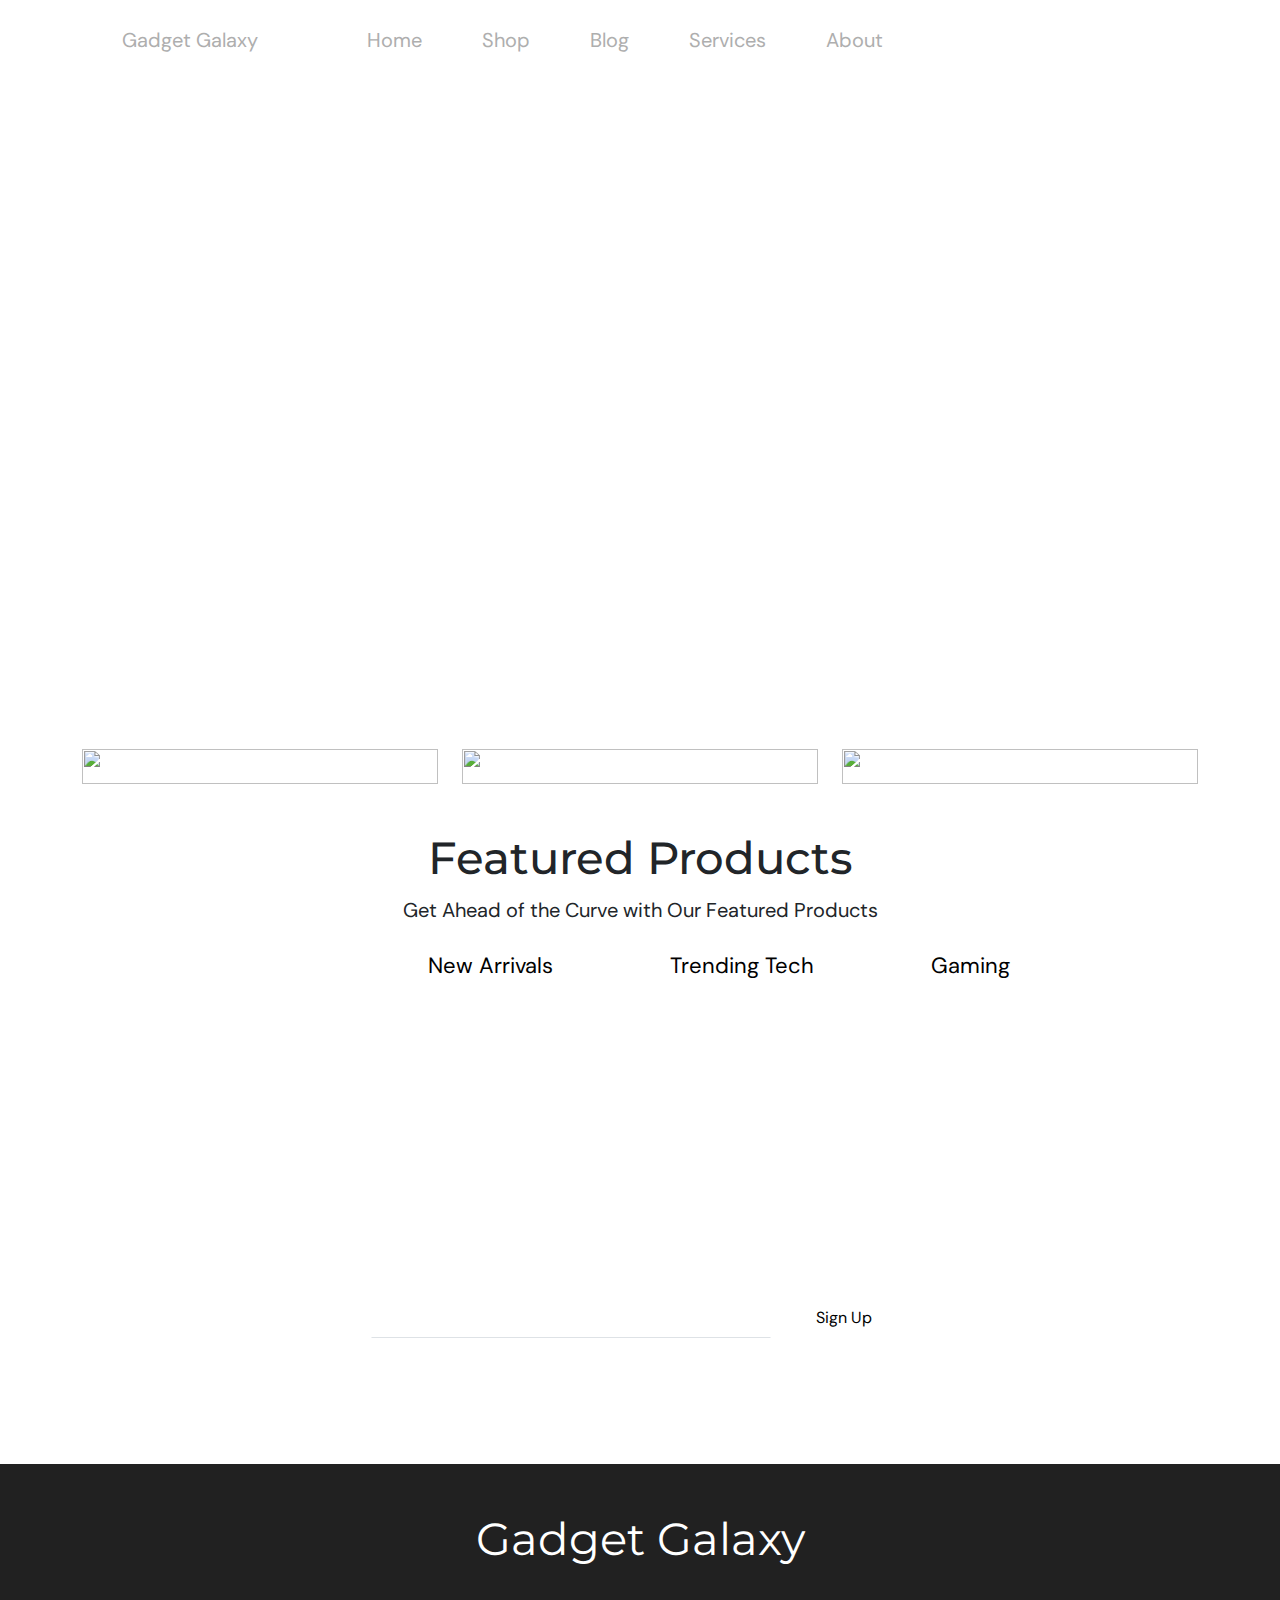
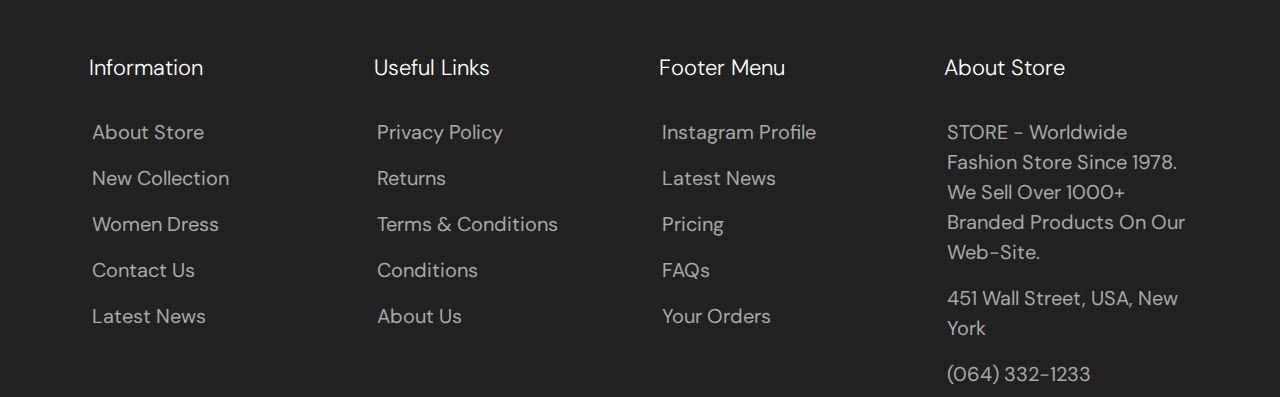
==== commit a3c67153: "Your commit message" ====
--- a/index.html
+++ b/index.html
@@ -149,22 +149,7 @@
           </header>
 
 
-          <!-- <div class="banner">
-            <div class="container">
-              <div class="row">
-                <div class="banner-block col-6">
-                  <div class="banner-block-wrapper first-banner-wrapper">
-                    <img src="images/banner_01.png" alt="">
-                  </div>
-                </div>
-                <div class="banner-block col-6">
-                  <div class="banner-block-wrapper second-banner-wrapper">
-                    <img src="images/banner_02.png" alt="">
-                  </div>
-                </div>
-              </div>
-            </div>
-          </div> -->
+      
 
 
           <div class="big-heading ">
@@ -226,7 +211,7 @@
           </div>
         </section>
 
-        <section class="featured-products">
+        <section class="featured-products mt-5">
           <div class="container">
             <div class="row d-flex justify-content-center">
               <div class="featured-heading">
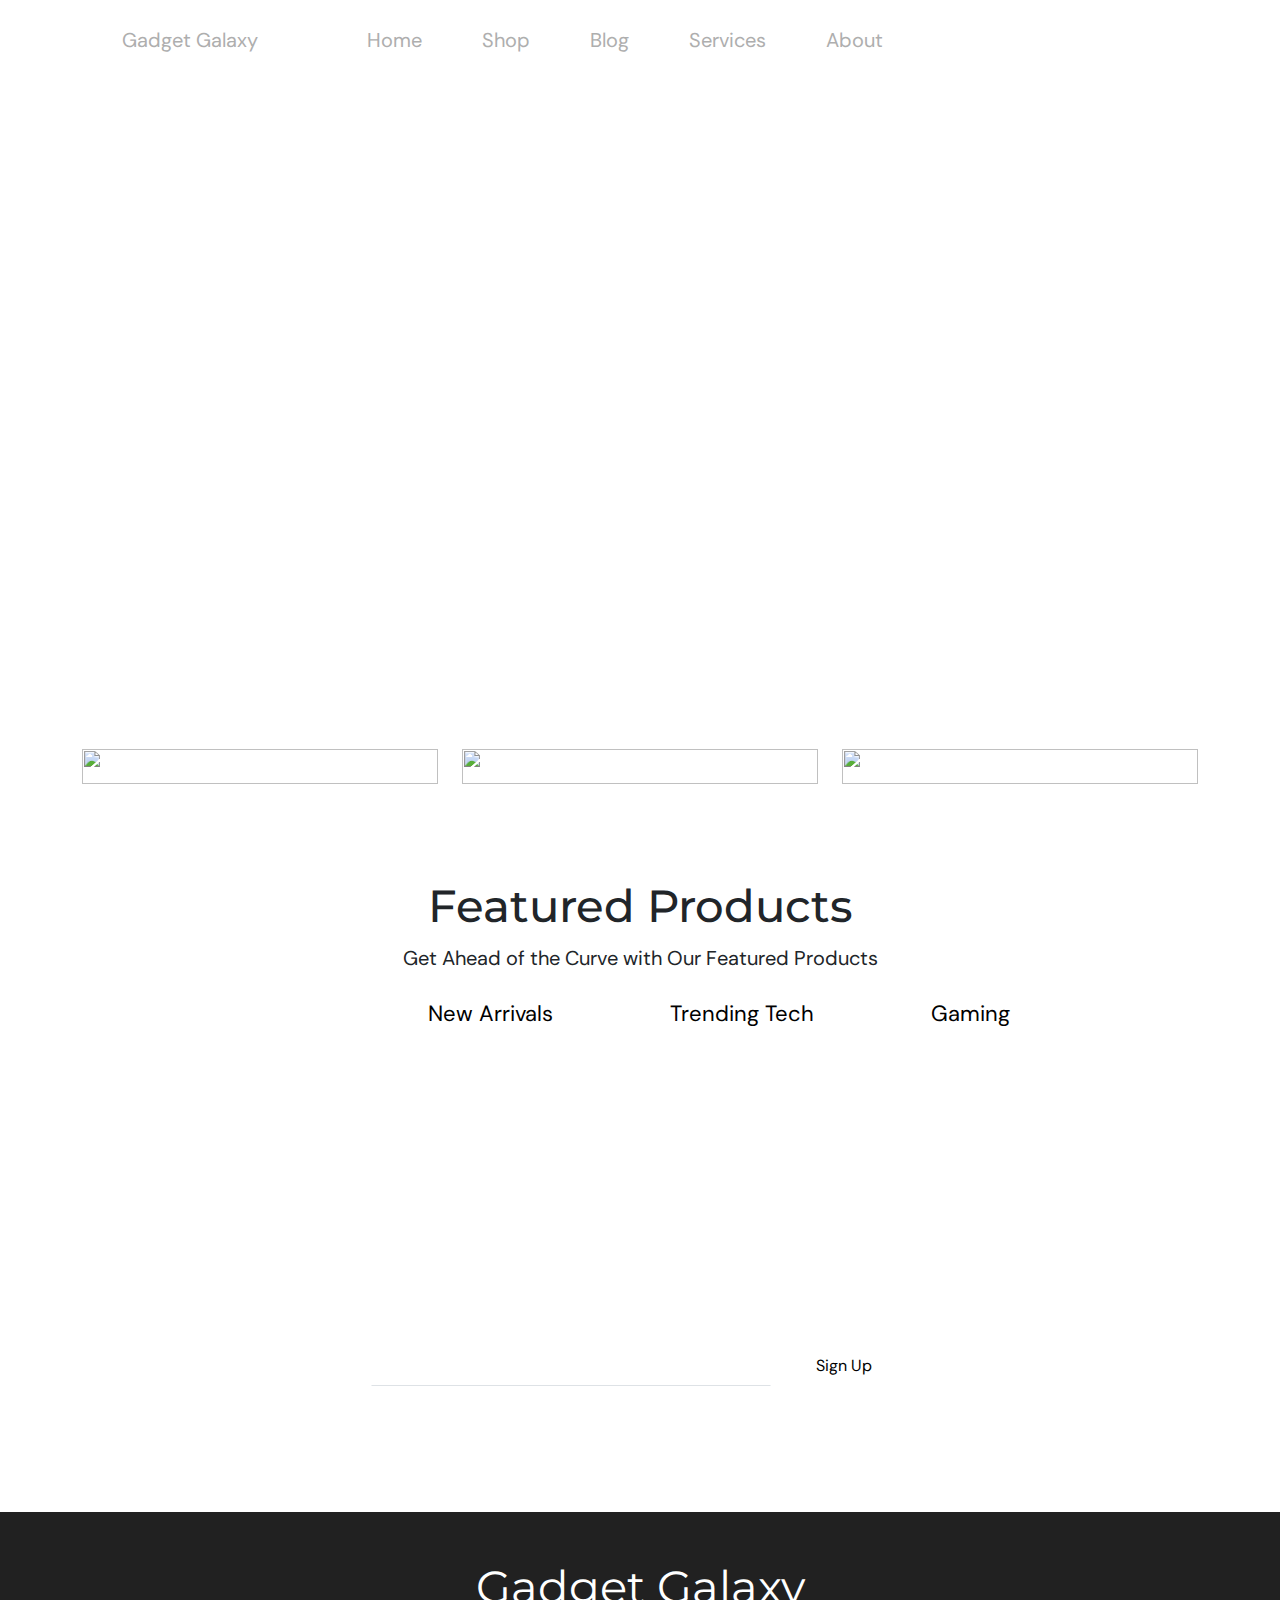
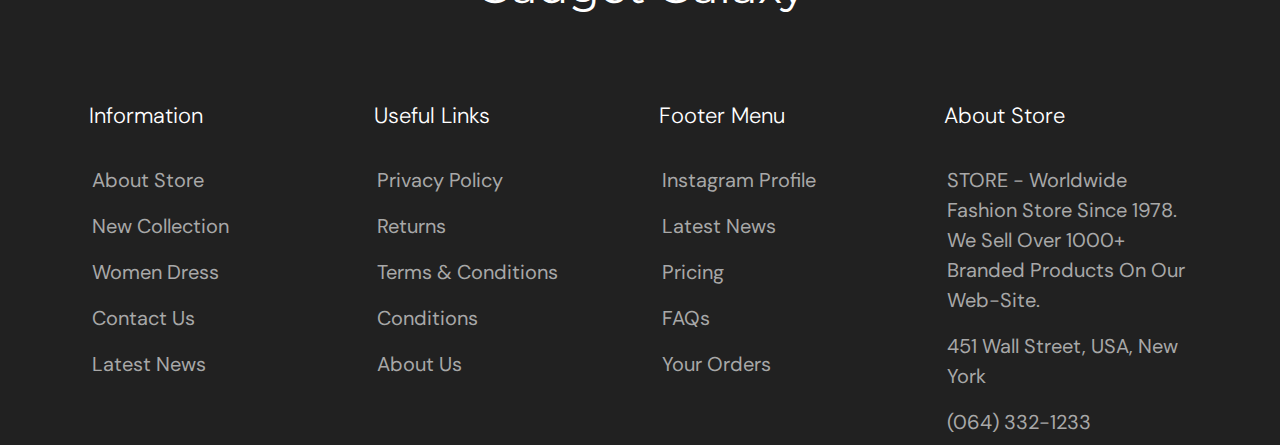
==== commit d69c1a20: "Your commit message" ====
--- a/index.html
+++ b/index.html
@@ -214,7 +214,7 @@
         <section class="featured-products mt-5">
           <div class="container">
             <div class="row d-flex justify-content-center">
-              <div class="featured-heading">
+              <div class="featured-heading mt-5">
                 <h5>Featured Products</h5>
                 <span>Get Ahead of the Curve with Our Featured Products</span>
               </div>
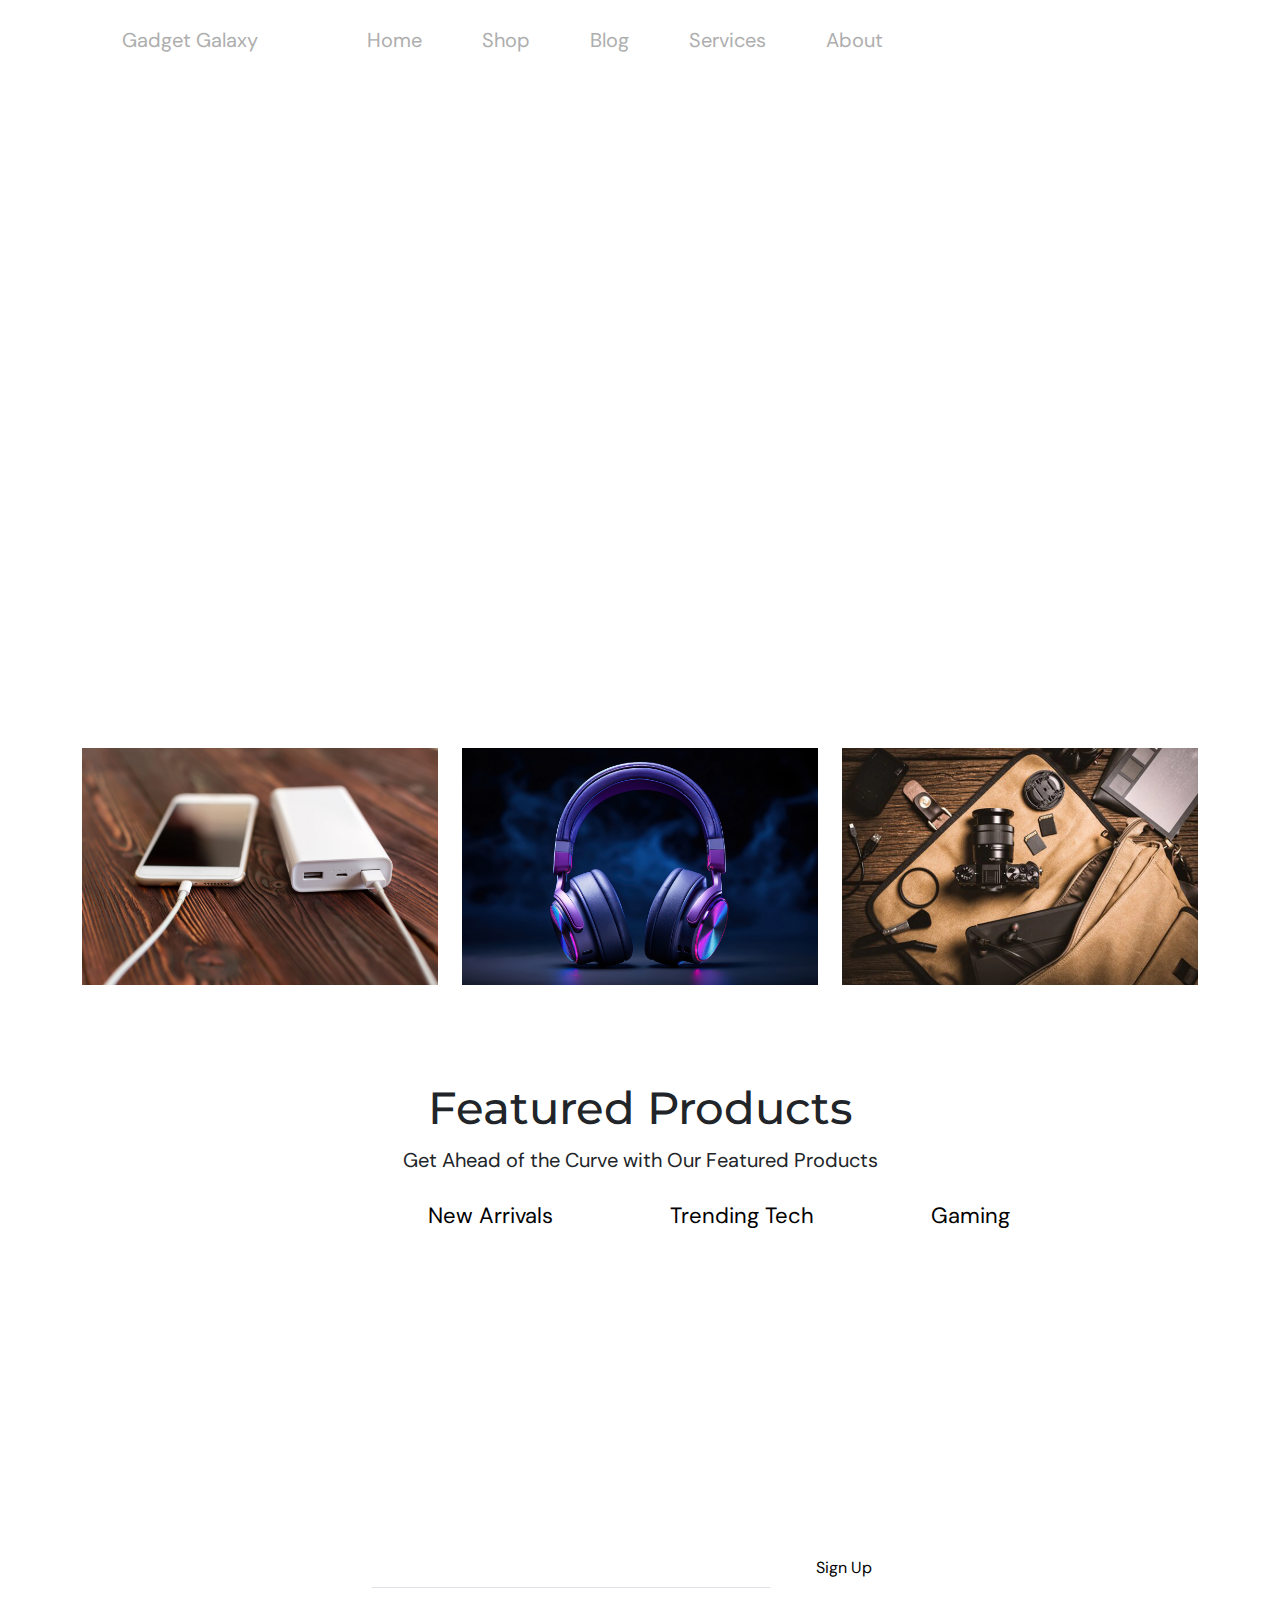
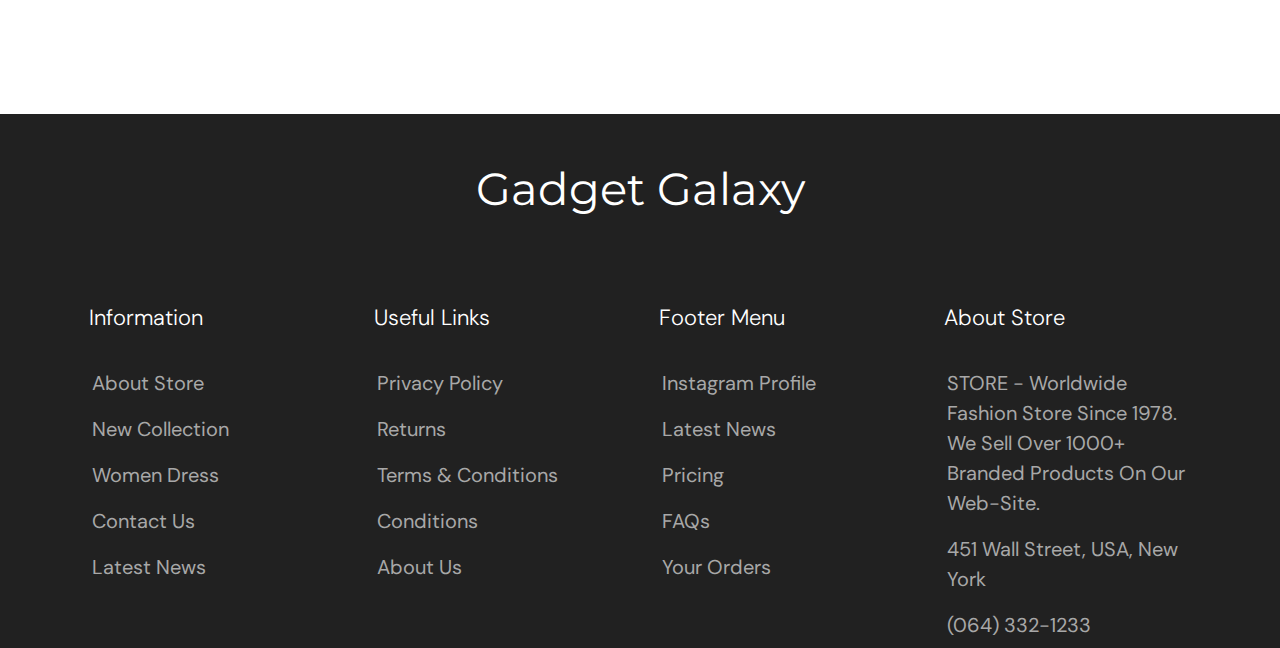
==== commit af04ae23: "Add files to repo" ====
--- a/index.html
+++ b/index.html
@@ -176,7 +176,7 @@
             <div class="row">
               <div class="categories-block col-xl-4 col-lg-4 col-md-4 col-sm-4 col-xs-12">
                 <div class="categories-block-wrapper">
-                  <img src="images/categories_01.jpg" alt="">
+                  <img src="images/categories_01 (1).webp" alt="">
                   <div class="categories-block-overlay">
                     <a href="#">
                       <h5>Mobile & Accessories</h5>
@@ -187,7 +187,7 @@
               </div>
               <div class="categories-block col-xl-4 col-lg-4 col-md-4 col-sm-4 col-xs-12">
                 <div class="categories-block-wrapper">
-                  <img src="images/categories_02.jpg" alt="">
+                  <img src="images/categories_02 (2).webp" alt="">
                   <div class="categories-block-overlay">
                   <a href="#">
                       <h5>Audio & Headphones</h5>
@@ -198,7 +198,7 @@
               </div>
               <div class="categories-block col-xl-4 col-lg-4 col-md-4 col-sm-4 col-xs-12">
                 <div class="categories-block-wrapper">
-                  <img src="images/categories_4.jpg" alt="">
+                  <img src="images/categories_4.webp" alt="">
                   <div class="categories-block-overlay">
                     <a href="#">
                       <h5>Cameras & Photography</h5>
@@ -296,7 +296,7 @@
                   <div class="item">
                     <div class="trending-block">
                       <div class="trending-image-wrapper">
-                        <img src="images/trending_01.jpg" alt="">
+                        <img src="images/trending_01.webp" alt="">
                       </div>
                       <div class="trending-overlay">
                         <button type="button" class="btn" data-bs-toggle="tooltip" data-bs-placement="left" data-bs-title="Add to wishlist">
@@ -317,7 +317,7 @@
                   <div class="item">
                     <div class="trending-block">
                       <div class="trending-image-wrapper">
-                        <img src="images/trending_02.jpg" alt="">
+                        <img src="images/trending_02.webp" alt="">
                       </div>
                       <div class="trending-overlay">
                         <button type="button" class="btn" data-bs-toggle="tooltip" data-bs-placement="left" data-bs-title="Add to wishlist">
@@ -338,7 +338,7 @@
                   <div class="item">
                     <div class="trending-block">
                       <div class="trending-image-wrapper">
-                        <img src="images/trending_03.jpg" alt="">
+                        <img src="images/trending_03.webp" alt="">
                       </div>
                       <div class="trending-overlay">
                         <button type="button" class="btn" data-bs-toggle="tooltip" data-bs-placement="left" data-bs-title="Add to wishlist">
@@ -381,7 +381,7 @@
                   <div class="item">
                     <div class="trending-block">
                       <div class="trending-image-wrapper">
-                        <img src="images/trending_05.jpg" alt="">
+                        <img src="images/trending_05.webp" alt="">
                       </div>
                       <div class="trending-overlay">
                         <button type="button" class="btn" data-bs-toggle="tooltip" data-bs-placement="left" data-bs-title="Add to wishlist">
@@ -403,7 +403,7 @@
                   <div class="item">
                     <div class="trending-block">
                       <div class="trending-image-wrapper">
-                        <img src="images/trending_06.jpg" alt="">
+                        <img src="images/trending_06.webp" alt="">
                       </div>
                       <div class="trending-overlay">
                         <button type="button" class="btn" data-bs-toggle="tooltip" data-bs-placement="left" data-bs-title="Add to wishlist">
@@ -425,7 +425,7 @@
                   <div class="item">
                     <div class="trending-block">
                       <div class="trending-image-wrapper">
-                        <img src="images/trending_07.jpg" alt="">
+                        <img src="images/trending_07.webp" alt="">
                       </div>
                       <div class="trending-overlay">
                         <button type="button" class="btn" data-bs-toggle="tooltip" data-bs-placement="left" data-bs-title="Add to wishlist">
